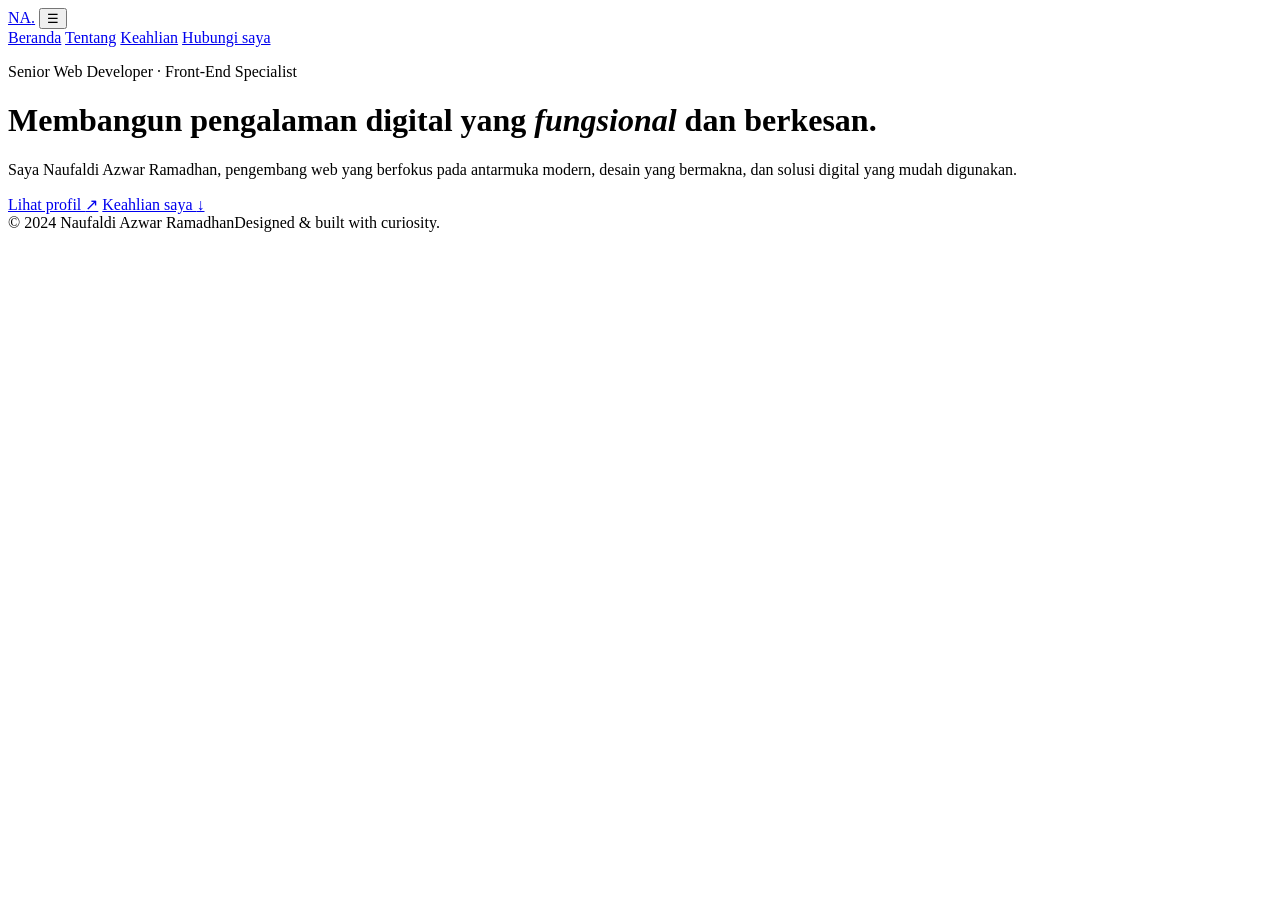
==== index.html @ afc89a6f "Update index.html" ====
<!doctype html>
<html lang="id">
<head>
  <meta charset="UTF-8">
  <meta name="viewport" content="width=device-width, initial-scale=1.0">
  <meta name="description" content="Portofolio Naufaldi Azwar Ramadhan.">
  <title>Naufaldi Azwar Ramadhan | Web Developer</title>
  <link rel="stylesheet" href="style.css">
</head>
<body>
  <header class="site-header">
    <nav class="nav container">
      <a class="brand" href="index.html">NA<span>.</span></a>
      <button class="menu-toggle" aria-label="Buka menu">☰</button>
      <div class="nav-links">
        <a class="active" href="index.html">Beranda</a>
        <a href="main.html">Tentang</a>
        <a href="content.html">Keahlian</a>
        <a class="nav-cta" href="mailto:naufaldiazwarramadhan19@gmail.com">Hubungi saya</a>
      </div>
    </nav>
  </header>
  <main class="hero container">
    <div class="hero-copy">
      <p class="eyebrow">Senior Web Developer · Front-End Specialist</p>
      <h1>Membangun pengalaman digital yang <em>fungsional</em> dan berkesan.</h1>
      <p class="hero-text">Saya Naufaldi Azwar Ramadhan, pengembang web yang berfokus pada antarmuka modern, desain yang bermakna, dan solusi digital yang mudah digunakan.</p>
      <div class="hero-actions">
        <a class="button button-primary" href="main.html">Lihat profil <span>↗</span></a>
        <a class="text-link" href="content.html">Keahlian saya <span>↓</span></a>
      </div>
    </div>
    <div class="hero-art" aria-hidden="true"><div class="orbit orbit-one"></div><div class="orbit orbit-two"></div><div class="art-card"><span class="code-dot"></span><span class="code-dot"></span><span class="code-dot"></span><div class="code-lines"><i></i><i></i><i></i><i></i></div></div><span class="shape shape-square"></span><span class="shape shape-circle"></span></div>
  </main>
  <footer class="footer container"><span>© 2024 Naufaldi Azwar Ramadhan</span><span>Designed & built with curiosity.</span></footer>
  <script src="script.js"></script>
</body>
</html>
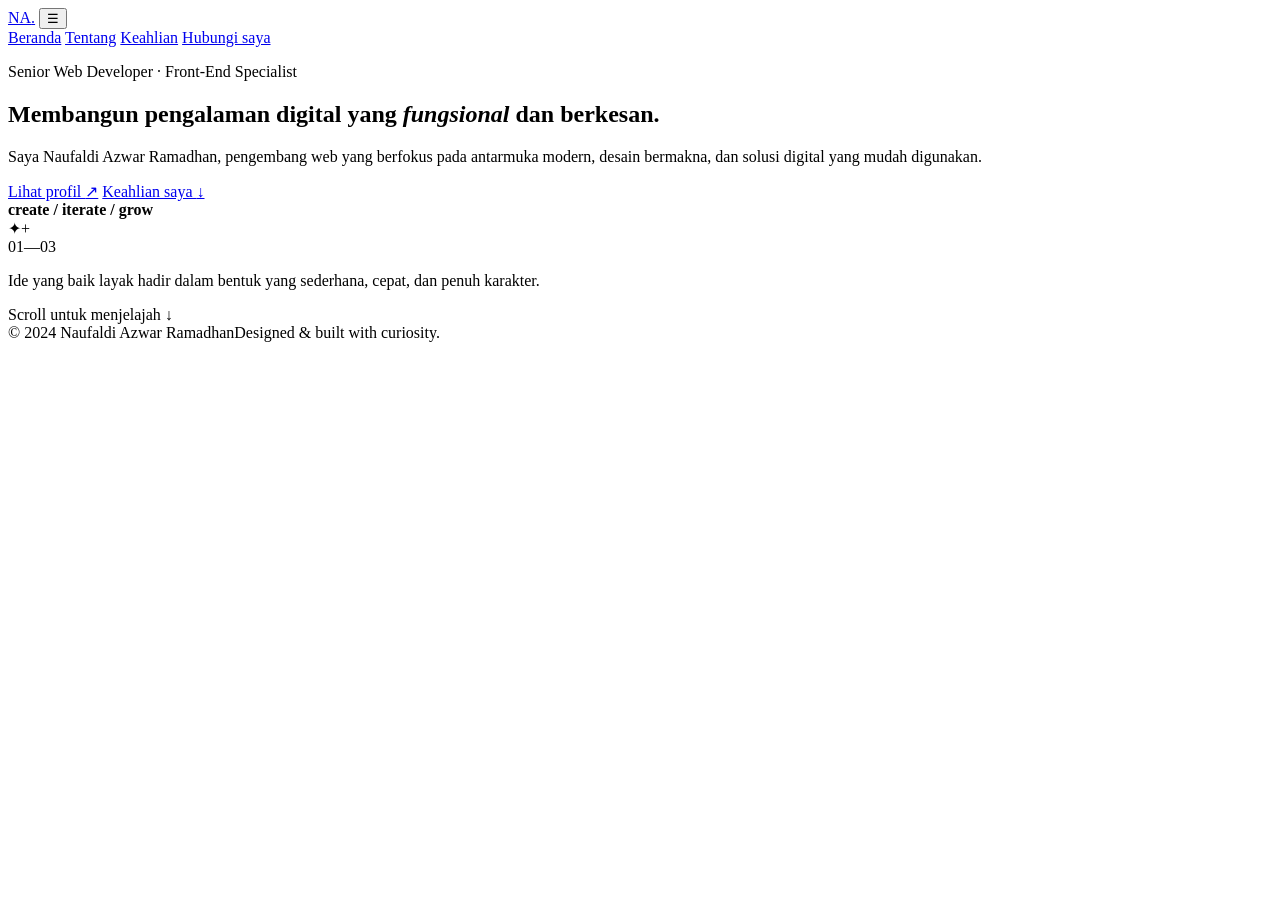
==== commit 16a34d38: "perbaikan eror" ====
--- a/index.html
+++ b/index.html
@@ -3,36 +3,58 @@
 <head>
   <meta charset="UTF-8">
   <meta name="viewport" content="width=device-width, initial-scale=1.0">
-  <meta name="description" content="Portofolio Naufaldi Azwar Ramadhan.">
-  <title>Naufaldi Azwar Ramadhan | Web Developer</title>
+  <meta name="description" content="Portofolio Naufaldi Azwar Ramadhan, web developer dan front-end specialist.">
+  <title>Naufaldi Azwar Ramadhan | Beranda</title>
+  <link rel="preconnect" href="https://fonts.googleapis.com">
+  <link rel="preconnect" href="https://fonts.gstatic.com" crossorigin>
+  <link href="https://fonts.googleapis.com/css2?family=DM+Sans:wght@400;500;600;700&family=Space+Grotesk:wght@400;500;600;700&display=swap" rel="stylesheet">
   <link rel="stylesheet" href="style.css">
 </head>
 <body>
   <header class="site-header">
-    <nav class="nav container">
+    <nav class="nav container" aria-label="Navigasi utama">
       <a class="brand" href="index.html">NA<span>.</span></a>
-      <button class="menu-toggle" aria-label="Buka menu">☰</button>
-      <div class="nav-links">
+      <button class="menu-toggle" type="button" aria-label="Buka menu" aria-expanded="false" aria-controls="nav-links">☰</button>
+      <div class="nav-links" id="nav-links">
         <a class="active" href="index.html">Beranda</a>
         <a href="main.html">Tentang</a>
         <a href="content.html">Keahlian</a>
-        <a class="nav-cta" href="mailto:naufaldiazwarramadhan19@gmail.com">Hubungi saya</a>
+        <a class="nav-button" href="mailto:naufaldiazwarramadhan19@gmail.com">Hubungi saya</a>
       </div>
     </nav>
   </header>
-  <main class="hero container">
-    <div class="hero-copy">
-      <p class="eyebrow">Senior Web Developer · Front-End Specialist</p>
-      <h1>Membangun pengalaman digital yang <em>fungsional</em> dan berkesan.</h1>
-      <p class="hero-text">Saya Naufaldi Azwar Ramadhan, pengembang web yang berfokus pada antarmuka modern, desain yang bermakna, dan solusi digital yang mudah digunakan.</p>
-      <div class="hero-actions">
-        <a class="button button-primary" href="main.html">Lihat profil <span>↗</span></a>
-        <a class="text-link" href="content.html">Keahlian saya <span>↓</span></a>
+
+  <main>
+    <section class="hero container">
+      <div class="hero-content">
+        <p class="eyebrow">Senior Web Developer · Front-End Specialist</p>
+        <h1>Membangun pengalaman digital yang <em>fungsional</em> dan berkesan.</h1>
+        <p class="hero-description">Saya Naufaldi Azwar Ramadhan, pengembang web yang berfokus pada antarmuka modern, desain bermakna, dan solusi digital yang mudah digunakan.</p>
+        <div class="hero-actions">
+          <a class="button button-dark" href="main.html">Lihat profil <span>↗</span></a>
+          <a class="underlined-link" href="content.html">Keahlian saya <span>↓</span></a>
+        </div>
       </div>
-    </div>
-    <div class="hero-art" aria-hidden="true"><div class="orbit orbit-one"></div><div class="orbit orbit-two"></div><div class="art-card"><span class="code-dot"></span><span class="code-dot"></span><span class="code-dot"></span><div class="code-lines"><i></i><i></i><i></i><i></i></div></div><span class="shape shape-square"></span><span class="shape shape-circle"></span></div>
+      <div class="hero-illustration" aria-hidden="true">
+        <div class="ring ring-one"></div>
+        <div class="ring ring-two"></div>
+        <div class="code-card">
+          <div class="window-dots"><i></i><i></i><i></i></div>
+          <span class="code-line line-wide"></span><span class="code-line line-medium"></span><span class="code-line line-short"></span><span class="code-line line-medium"></span><span class="code-line line-wide"></span>
+          <strong>create / iterate / grow</strong>
+        </div>
+        <span class="decoration decoration-star">✦</span><span class="decoration decoration-plus">+</span>
+      </div>
+    </section>
+
+    <section class="intro-strip container">
+      <span>01—03</span>
+      <p>Ide yang baik layak hadir dalam bentuk yang sederhana, cepat, dan penuh karakter.</p>
+      <span class="scroll-label">Scroll untuk menjelajah ↓</span>
+    </section>
   </main>
-  <footer class="footer container"><span>© 2024 Naufaldi Azwar Ramadhan</span><span>Designed & built with curiosity.</span></footer>
+
+  <footer class="footer container"><span>© 2024 Naufaldi Azwar Ramadhan</span><span>Designed &amp; built with curiosity.</span></footer>
   <script src="script.js"></script>
 </body>
 </html>
